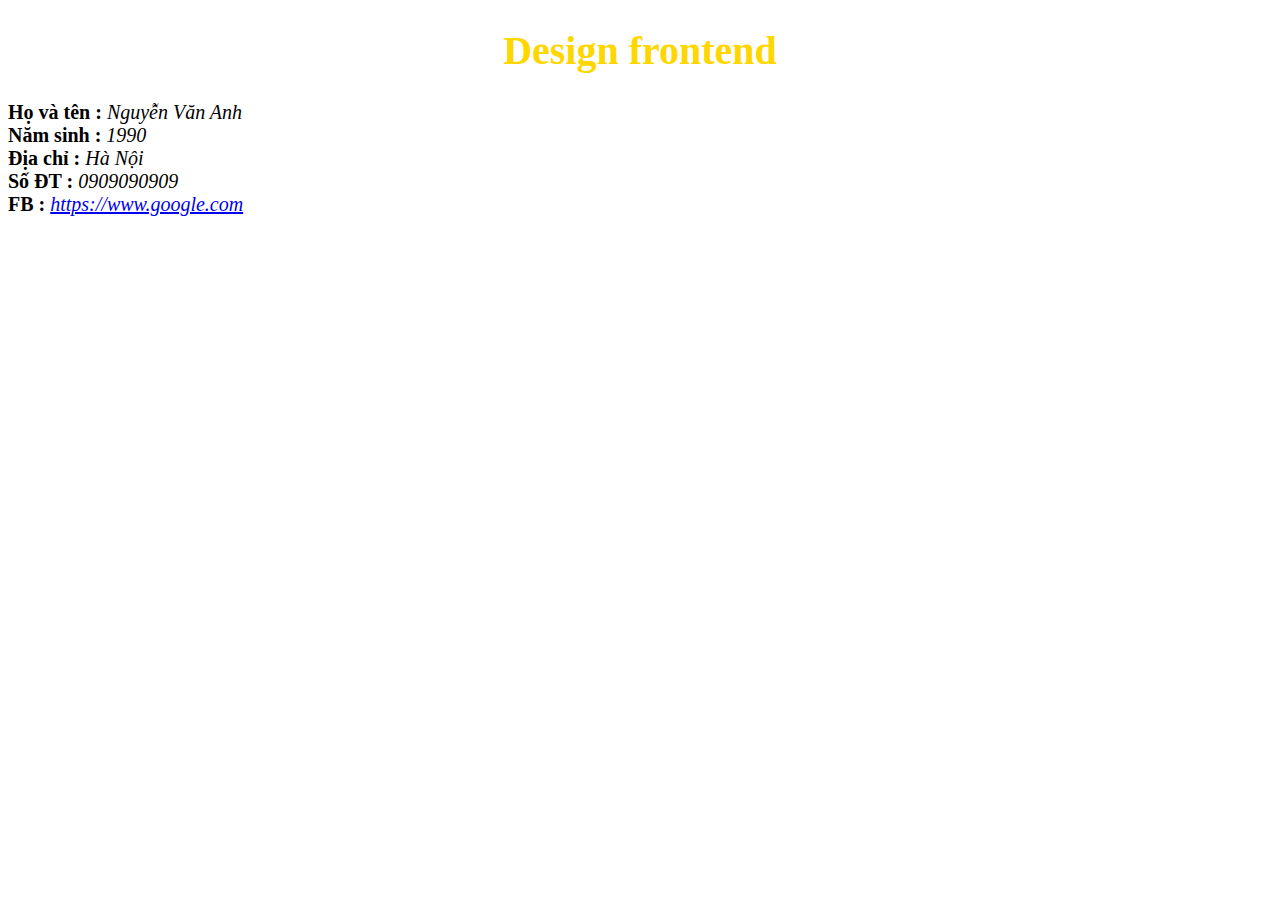
==== index.html @ 6140ddaf "ok nha" ====
<!DOCTYPE html>
<html lang="en">
<head>
	<meta charset="UTF-8">
	<title>CV cá nhân</title>
	<link rel="stylesheet" href="1.css">
</head>
<body>
	<h1>Design frontend</h1>
	<div class="thongtin">
		<b>Họ và tên : </b><i>Nguyễn Văn Anh</i>
	</div>
	<div class="thongtin">
		<b>Năm sinh : </b><i>1990</i>	
	</div>
	<div class="thongtin">
		<b>Địa chỉ : </b><i>Hà Nội</i>
	</div>
	<div class="thongtin">
		<b>Số ĐT : </b><i>0909090909</i>
	</div>
	<div class="thongtin">
		<b>FB : </b><i><a href="https://www.google.com">https://www.google.com</a></i>
	</div>

	
	
	
</body>
</html>
---- 1.css ----
body {
	font-family: "segoe ui";
	font-size: 20px;
}
h1 {
	text-align: center;
	color: gold;
}
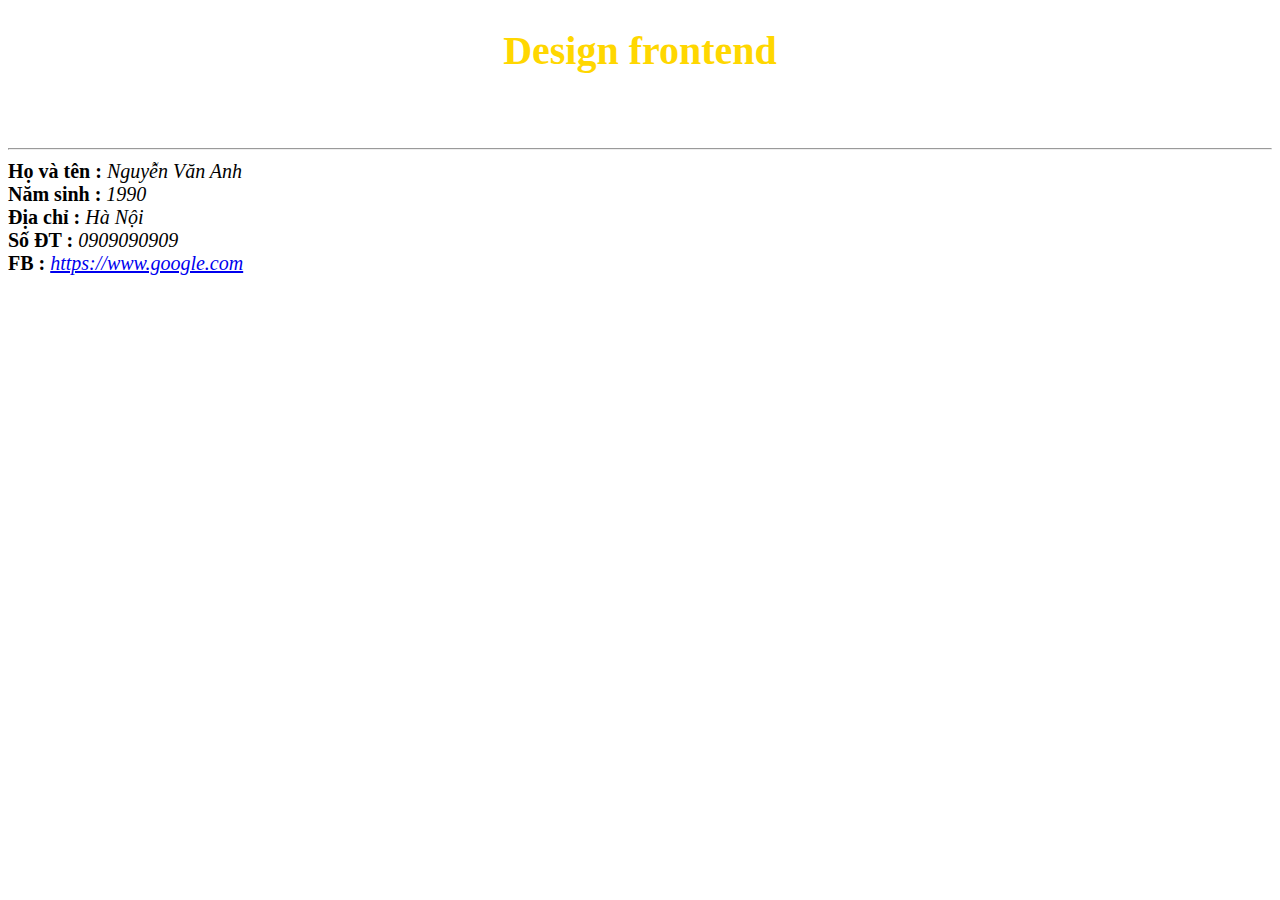
==== commit 834a1cba: "ok nhe" ====
--- a/index.html
+++ b/index.html
@@ -6,7 +6,9 @@
 	<link rel="stylesheet" href="1.css">
 </head>
 <body>
-	<h1>Design frontend</h1>
+	<h1>Design frontend <br> <img src="images/Capture.png" alt=""></h1>
+	<hr>
+	
 	<div class="thongtin">
 		<b>Họ và tên : </b><i>Nguyễn Văn Anh</i>
 	</div>
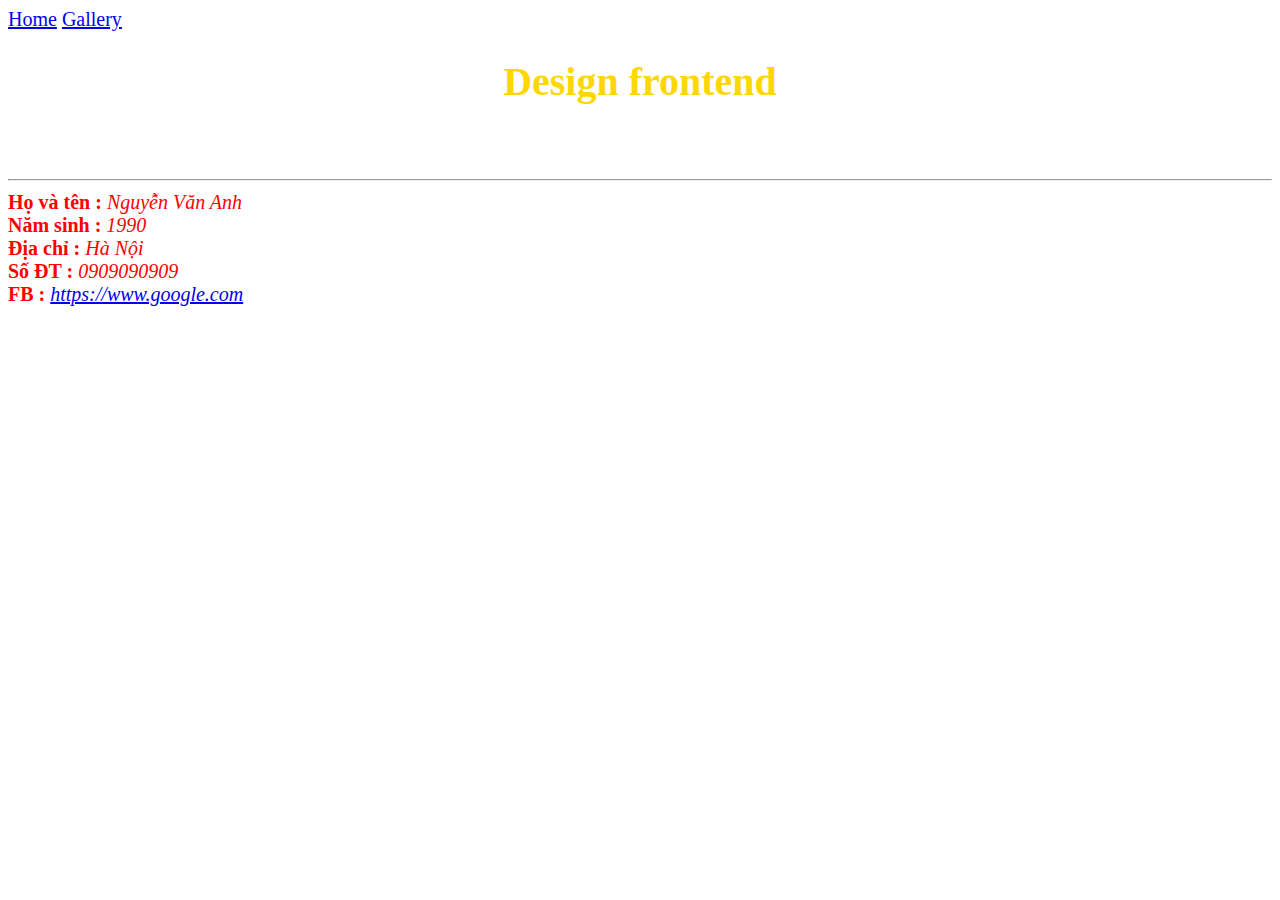
==== commit 1efc45eb: "ok" ====
--- a/index.html
+++ b/index.html
@@ -6,6 +6,9 @@
 	<link rel="stylesheet" href="1.css">
 </head>
 <body>
+		<a href="index.html">Home</a>
+		<a href="gallery.html">Gallery</a>
+
 	<h1>Design frontend <br> <img src="images/Capture.png" alt=""></h1>
 	<hr>
 	
--- a/1.css
+++ b/1.css
@@ -5,4 +5,7 @@
 h1 {
 	text-align: center;
 	color: gold;
+}
+.thongtin {
+	color: red;
 }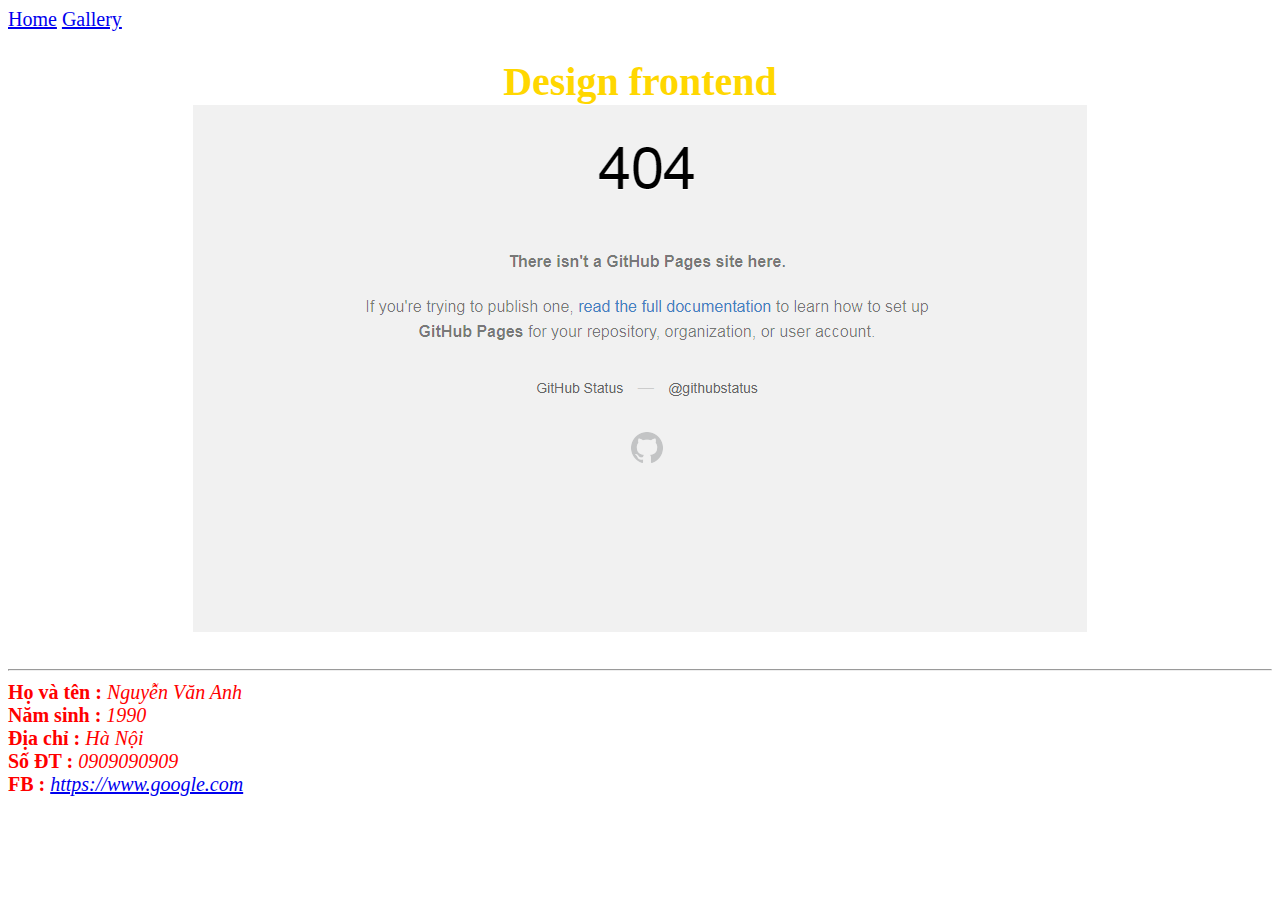
==== commit 8c879f9f: "ok" ====
--- a/index.html
+++ b/index.html
@@ -9,7 +9,7 @@
 		<a href="index.html">Home</a>
 		<a href="gallery.html">Gallery</a>
 
-	<h1>Design frontend <br> <img src="images/Capture.png" alt=""></h1>
+	<h1>Design frontend <br> <img src="images/Capture.PNG" alt=""></h1>
 	<hr>
 	
 	<div class="thongtin">
